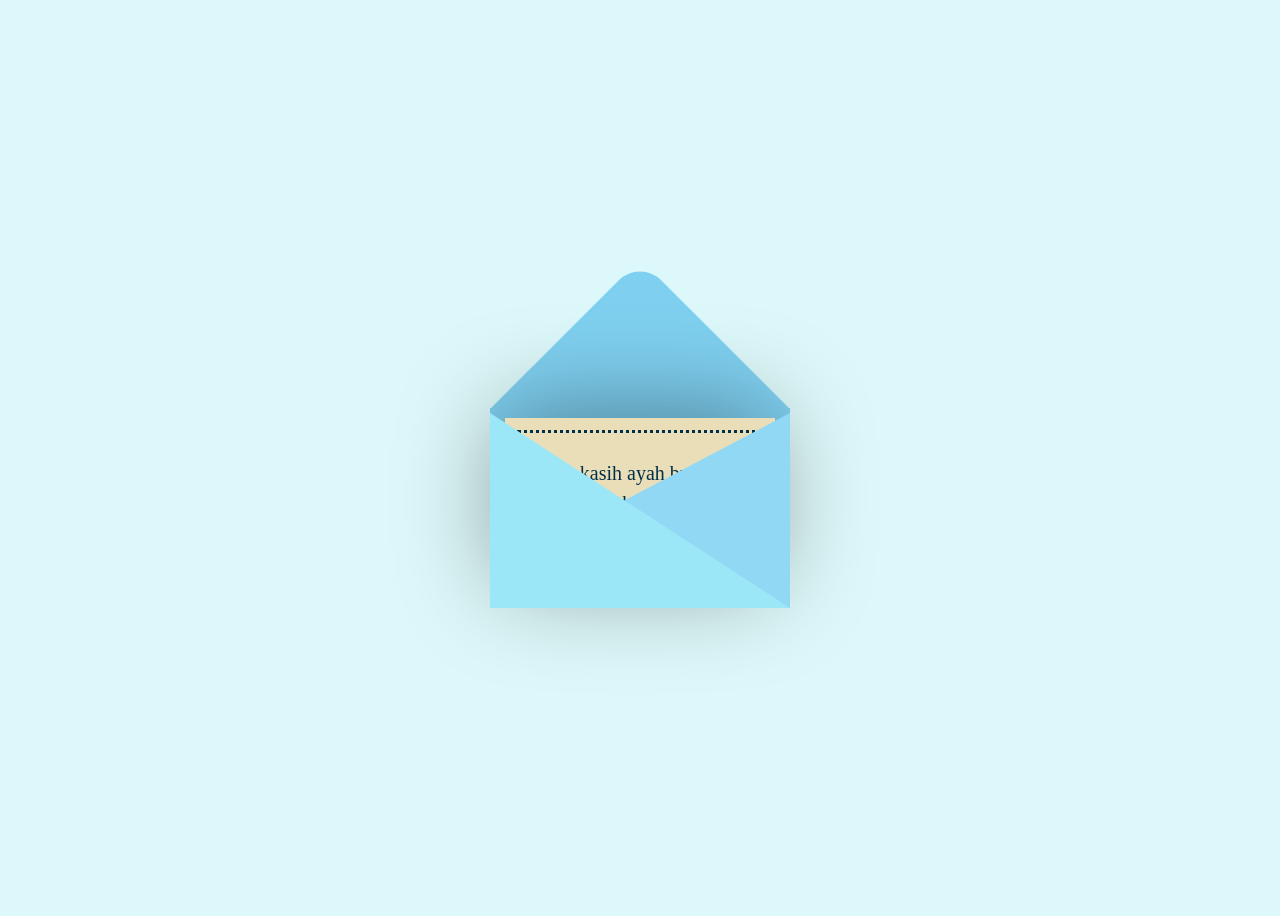
==== main.html @ f5523e2d "Add files via upload" ====
<!DOCTYPE html>
<html lang="en">
  <head>
    <meta charset="UTF-8" />
    <meta name="viewport" content="width=device-width, initial-scale=1.0" />
    <link rel="stylesheet" href="surat.css" />
    <script src="https://cdnjs.cloudflare.com/ajax/libs/jquery/3.5.1/jquery.min.js"></script>
    <title>Love letter</title>
  </head>
  <body>
    <div class="container">  
<div class="valentines">
  <div class="envelope"></div>
  <div class="front"></div>
  <div class="card">
  <div class="text">Terima kasih ayah bunda udah selalu mendoakan & menyayangi dek affa</div>

  </div>
</div>
</div>

</div>
    <script src="surat.js"></script>
  </body>
</html>
---- surat.css ----
body {
  display: flex;
  justify-content: center;
  align-items: center;
  height: 100vh;
  background-color: #ddf8fa;
}

.container {
  position: relative;
}

.valentines {
  position: relative;
  top: 50px;
  cursor: pointer;
  animation: up 3s linear infinite;
}

@keyframes up {
  0%,
  100% {
    transform: translateY(0);
  }
  50% {
    transform: translateY(-30px);
  }
}

.envelope {
  position: relative;
  width: 300px;
  height: 200px;
  background-color: #80d0f0;
}

.envelope:before {
  background-color: hsl(197, 79%, 72%);
  content: "";
  position: absolute;
  width: 212px;
  height: 212px;
  transform: rotate(45deg);
  top: -105px;
  left: 44px;
  border-radius: 30px 0 0 0;
}

.card {
  position: absolute;
  background-color: hsl(46, 54%, 82%);
  width: 270px;
  height: 170px;
  top: 10px;
  left: 15px;
  box-shadow: -5px -5px 100px rgba(0, 0, 0, 0.4);
}

.card:before {
  content: "";
  position: absolute;
  border: 3px solid #003049;
  border-style: dotted;
  width: 240px;
  height: 140px;
  left: 12px;
  top: 12px;
}

.text {
  position: absolute;
  font-family: "Palatino", cursive;
  font-size: 20px;
  text-align: center;
  line-height: 30px;
  top: 40px;
  left: 1px;
  color: #003049;
}


@keyframes heart {
  0% {
    transform: translateY(0) rotate(-45deg) scale(0.3);
    opacity: 1;
  }
  100% {
    transform: translateY(-150px) rotate(-45deg) scale(1.3);
    opacity: 0.5;
  }
}

.front {
  position: absolute;
  border-right: 180px solid hsl(197, 82%, 76%);
  border-top: 95px solid transparent;
  border-bottom: 100px solid transparent;
  left: 120px;
  top: 5px;
  width: 0;
  height: 0;
  z-index: 10;
}

.front:before {
  position: absolute;
  content: "";
  border-left: 300px solid hsl(191, 87%, 79%);
  border-top: 195px solid transparent;
  left: -120px;
  top: -95px;
  width: 0;
  height: 0;
}

.shadow {
  position: absolute;
  width: 330px;
  height: 25px;
  border-radius: 50%;
  background-color: rgba(0, 0, 0, 0.3);
  top: 265px;
  left: -15px;
  animation: scale 3s linear infinite;
  z-index: -1;
}

@keyframes scale {
  0%,
  100% {
    transform: scaleX(1);
  }
  50% {
    transform: scaleX(0.85);
  }
}
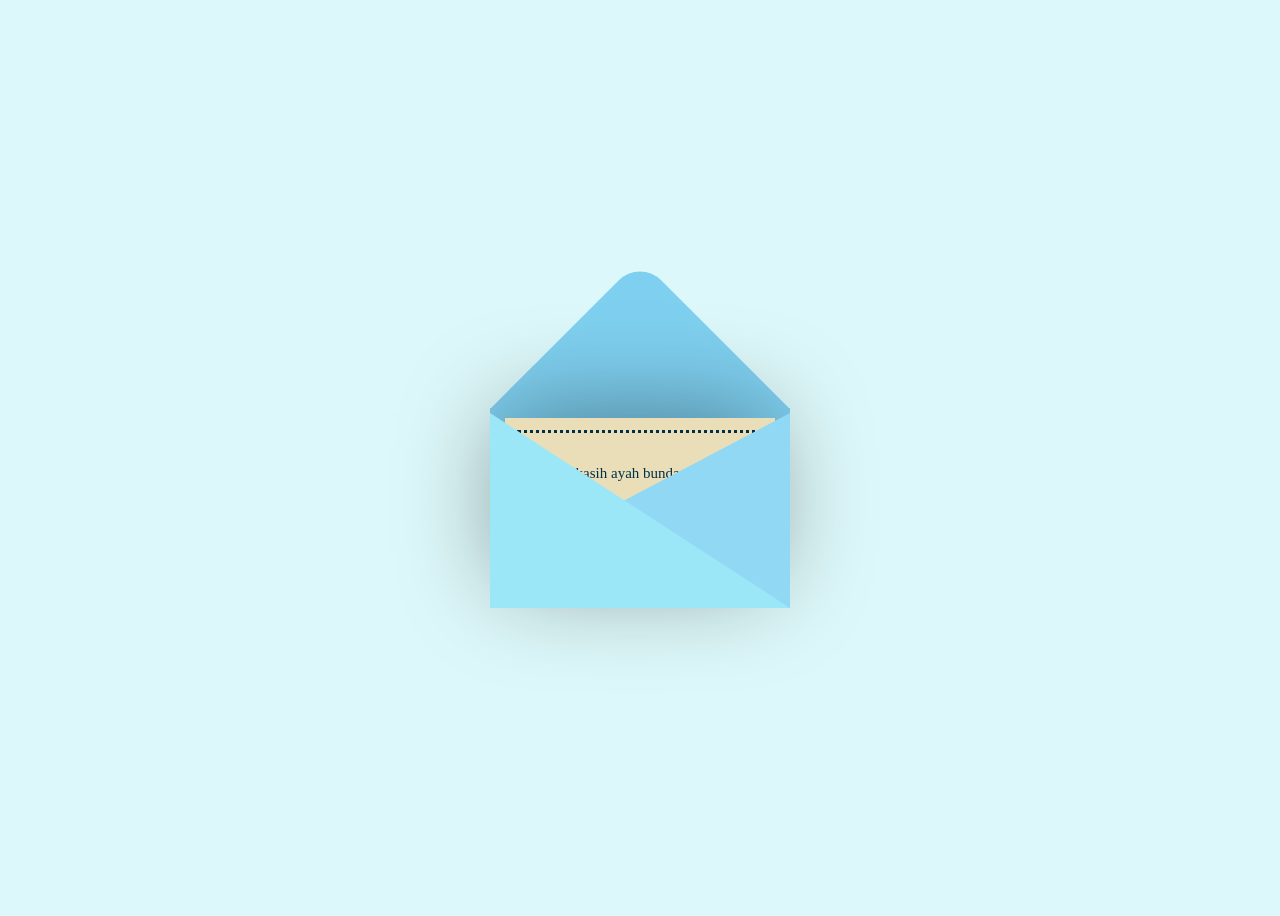
==== commit f65befb9: "Update main.html" ====
--- a/main.html
+++ b/main.html
@@ -5,7 +5,7 @@
     <meta name="viewport" content="width=device-width, initial-scale=1.0" />
     <link rel="stylesheet" href="surat.css" />
     <script src="https://cdnjs.cloudflare.com/ajax/libs/jquery/3.5.1/jquery.min.js"></script>
-    <title>Love letter</title>
+    <title>surat untuk orantua</title>
   </head>
   <body>
     <div class="container">  
--- a/surat.css
+++ b/surat.css
@@ -70,7 +70,7 @@
 .text {
   position: absolute;
   font-family: "Palatino", cursive;
-  font-size: 20px;
+  font-size: 15px;
   text-align: center;
   line-height: 30px;
   top: 40px;
